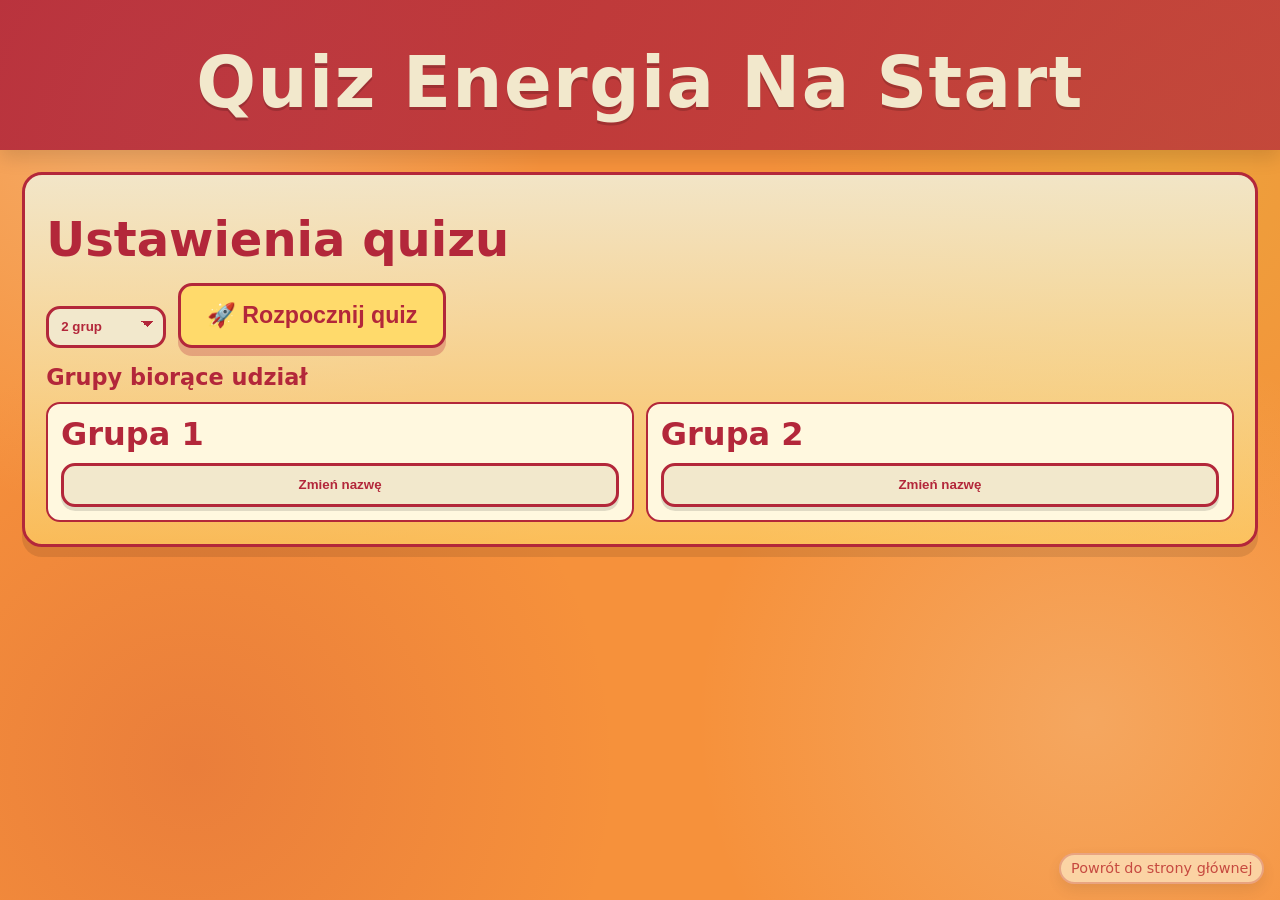
==== energia-na-start/index.html @ 569c5a00 "init" ====
<!doctype html>
<html lang="pl">
<head>
  <meta charset="UTF-8" />
  <meta name="viewport" content="width=device-width, initial-scale=1.0" />
  <title>Quiz</title>
  <link rel="stylesheet" href="../styles.css" />
</head>
<body>
  <header class="header">
    <div class="container">
      <h1 id="quizHeading" class="brand">Quiz</h1>
    </div>
  </header>

  <main class="container">
    <section id="setupStage" class="stage-card">
      <h2 class="page-title">Ustawienia quizu</h2>
      <div class="toolbar">
        <label class="label" for="groupCount">
          <select id="groupCount"></select>
        </label>
        <button id="startQuizBtn" type="button" class="secondary start-btn">🚀 Rozpocznij quiz</button>
      </div>


      <h3 class="section-title">Grupy biorące udział</h3>
      <div id="setupGroups" class="name-grid"></div>
    </section>

    <section id="playStage" class="stage-card" hidden>
      <div class="play-head">
        <p id="questionCounter" class="small"></p>
      </div>

      <div class="play-layout">
        <article class="question-panel">
          <p id="questionText" class="question-big"></p>
          <div id="questionAnswers" class="question-answers"></div>
          <p id="awardInfo" class="small"></p>
          <div class="footer-nav">
            <button id="nextQuestionBtn" type="button" disabled>Następne pytanie</button>
            <button id="endQuizBtn" type="button" class="secondary">Zakończ quiz</button>
          </div>
        </article>

      </div>
    </section>

    <div id="awardModal" class="modal" hidden>
      <div class="modal-backdrop"></div>
      <div class="modal-card" role="dialog" aria-modal="true" aria-labelledby="awardTitle">
        <h2 id="awardTitle" class="modal-title">Ktora druzyna zyskuje punkt?</h2>
        <div id="awardGroups" class="answer-groups"></div>
      </div>
    </div>

    <section id="resultsStage" class="stage-card" hidden>
      <h2 class="page-title">Wyniki końcowe</h2>
      <p id="resultsLead" class="small"></p>
      <div id="resultsTable" class="leaderboard"></div>
      <div class="footer-nav">
        <button id="restartBtn" type="button">Nowa rozgrywka</button>
      </div>
    </section>
  </main>

  <a class="corner-link" href="../index.html">Powrót do strony głównej</a>

  <script src="../quiz-common.js"></script>
  <script src="./quiz.js"></script>
</body>
</html>
---- styles.css ----
:root{
  --bg:#F6913B;
  --muted:#6b7280;
  --brand-1:#F6913B; /* primary orange */
  --brand-2:#B3273A; /* deep red */
  --brand-3:#CCD43B; /* yellow-green */
  --brand-5:#FFDA6B; /* warm yellow */
  --brand-4:#F2E8CC; /* pale beige */
}
*{box-sizing:border-box}
html,body{margin:0;padding:0;color:var(--brand-2);font-family:Inter,system-ui,-apple-system,"Segoe UI",Roboto,Arial,sans-serif}
body{
  min-height:100vh;
  background-color:var(--bg);
  background-image:
    radial-gradient(circle at 10% 10%, rgba(242,232,204,.32), transparent 30%),
    radial-gradient(circle at 90% 18%, rgba(204,212,59,.25), transparent 28%),
    radial-gradient(circle at 15% 85%, rgba(179,39,58,.18), transparent 32%),
    radial-gradient(circle at 85% 80%, rgba(242,232,204,.25), transparent 30%);
}
a{color:inherit}
.container{max-width:1280px;margin:0 auto;padding:1.4rem}
.header{background:linear-gradient(115deg,rgba(179,39,58,.9),rgba(179,39,58,.72));box-shadow:0 8px 18px rgba(0,0,0,.12)}
.brand{margin:0;font-size:clamp(2.3rem,6.2vw,4.4rem);text-align:center;padding:1.2rem 0 .25rem;color:var(--brand-2);font-weight:900;letter-spacing:.02em}
.header .brand{color:var(--brand-4);text-shadow:0 3px 0 rgba(0,0,0,.16)}
.subtitle{margin:.25rem 0 .9rem;text-align:center;color:var(--brand-4);font-weight:700;font-size:clamp(1rem,1.8vw,1.4rem)}
.grid{display:grid;grid-template-columns:repeat(auto-fit,minmax(360px,1fr));gap:1.4rem;margin-top:1.7rem}
.card{display:block;padding:1.8rem;border-radius:24px;text-decoration:none;background:linear-gradient(150deg,var(--brand-4),rgba(242,232,204,.7));border:3px solid var(--brand-2);box-shadow:0 10px 0 rgba(179,39,58,.2);transition:.2s transform,.2s box-shadow;min-height:220px}
.card:hover{transform:translateY(-4px) rotate(-.5deg);box-shadow:0 15px 0 rgba(179,39,58,.2)}
.card h3{margin:0 0 .65rem;color:var(--brand-2);font-size:clamp(1.6rem,2.6vw,2.4rem)}
.card p{margin:0;color:#5b1f29;font-size:clamp(1rem,1.5vw,1.3rem)}
.home-main #quizList{grid-template-columns:repeat(auto-fit,minmax(280px,380px));justify-content:center;align-content:start}
.home-main #quizList .card{width:100%;max-width:380px;text-align:center;display:flex;flex-direction:column;justify-content:center;align-items:center;min-height:260px}
.home-main #quizList .card h3,.home-main #quizList .card p{text-align:center}
.page-title{margin:1rem 0 .25rem;color:var(--brand-4);font-size:clamp(2rem,4vw,3rem);text-shadow:0 2px 0 rgba(0,0,0,.12)}
.section-title{margin:.8rem 0 .6rem;color:var(--brand-2);font-size:clamp(1.1rem,2.2vw,1.4rem)}
.toolbar{display:flex;flex-wrap:wrap;gap:.75rem;align-items:end;margin:1rem 0}
.label{display:flex;flex-direction:column;gap:.35rem;color:var(--brand-4);font-weight:700}
input,select{padding:.65rem .75rem;border:3px solid var(--brand-2);border-radius:14px;background:var(--brand-4);color:var(--brand-2);font-weight:700}
select{min-width:120px;appearance:none;background-image:linear-gradient(45deg,transparent 50%,var(--brand-2) 50%),linear-gradient(135deg,var(--brand-2) 50%,transparent 50%);background-position:calc(100% - 16px) calc(50% - 3px),calc(100% - 10px) calc(50% - 3px);background-size:6px 6px,6px 6px;background-repeat:no-repeat;padding-right:2.2rem}
button,.button{padding:.72rem 1rem;border:0;border-radius:14px;background:var(--brand-3);color:var(--brand-2);font-weight:800;cursor:pointer;text-decoration:none;display:inline-block;box-shadow:0 4px 0 rgba(0,0,0,.12)}
button:hover,.button:hover{transform:translateY(-1px)}
button.secondary,.button.secondary{background:var(--brand-5);color:var(--brand-2)}
button.ghost,.button.ghost{background:var(--brand-4);border:3px solid var(--brand-2);color:var(--brand-2)}

.start-btn{
  font-size:clamp(1.1rem,2vw,1.45rem);
  padding:1rem 1.6rem;
  border:3px solid var(--brand-2);
  box-shadow:0 8px 0 rgba(179,39,58,.28);
  animation:startPulse 1.6s ease-in-out infinite;
}

@keyframes startPulse{
  0%,100%{transform:translateY(0) scale(1)}
  50%{transform:translateY(-2px) scale(1.02)}
}
.leaderboard{display:grid;gap:.75rem;margin-top:1rem}
.team{background:linear-gradient(180deg,var(--brand-4),rgba(204,212,59,.18));padding:1rem;border-radius:16px;border:3px solid var(--brand-2);box-shadow:0 8px 0 rgba(0,0,0,.1)}
.team-top{display:flex;justify-content:space-between;align-items:center;gap:.75rem}
.team-name{font-weight:900;font-size:clamp(1.4rem,3.5vw,2rem);color:var(--brand-2);line-height:1.1}
.points{font-weight:900;font-size:1.2rem}
.team-actions{display:flex;gap:.5rem;align-items:center;flex-wrap:wrap;margin-top:.75rem}
.team-actions button{padding:.45rem .85rem}
.team-actions button[data-add]{font-size:1.1rem;min-width:50px}
.question-box{background:linear-gradient(180deg,var(--brand-4),rgba(246,145,59,.2));border:3px solid var(--brand-2);border-radius:16px;padding:1rem;margin-top:1rem;box-shadow:0 8px 0 rgba(0,0,0,.1)}
.answers{display:grid;gap:.65rem;margin-top:.9rem}
.answer{width:100%;text-align:left;background:var(--brand-4);color:var(--brand-2);border:3px solid var(--brand-2)}
.answer.correct{background:var(--brand-3);border-color:var(--brand-3)}
.answer.wrong{background:var(--brand-2);border-color:var(--brand-2);color:#fff}
.small{color:#5b1f29;font-size:.95rem;font-weight:600}
.footer-nav{display:flex;gap:.65rem;flex-wrap:wrap;margin:1.2rem 0}
.winner{padding:1rem;border-radius:16px;background:var(--brand-3);color:var(--brand-2);font-weight:900;margin-top:1rem;border:3px solid var(--brand-2)}

.stage-card{
  background:linear-gradient(180deg,rgba(242,232,204,.96),rgba(255,218,107,.62));
  border:3px solid var(--brand-2);
  border-radius:20px;
  padding:1.2rem 1.3rem 1.4rem;
  box-shadow:0 10px 0 rgba(0,0,0,.1);
  margin-bottom:1rem;
}

.stage-card .page-title{
  color:var(--brand-2);
  text-shadow:none;
}

.name-grid{
  display:grid;
  grid-template-columns:repeat(auto-fit,minmax(220px,1fr));
  gap:.75rem;
  margin-top:.8rem;
}

.name-card{
  background:#fff8df;
  border:2px solid var(--brand-2);
  border-radius:14px;
  padding:.8rem;
  display:flex;
  flex-direction:column;
  gap:.65rem;
}

.play-head{
  display:flex;
  justify-content:space-between;
  align-items:end;
  gap:1rem;
}

.play-layout{
  display:grid;
  grid-template-columns:1fr;
  gap:1rem;
  align-items:start;
}

.question-panel,.groups-panel{
  background:#fff8df;
  border:2px solid var(--brand-2);
  border-radius:16px;
  padding:1.25rem;
}

.question-big{
  margin:.25rem 0 1rem;
  font-size:clamp(2rem,4.6vw,4rem);
  line-height:1.2;
  color:var(--brand-2);
  font-weight:900;
}

.question-answers{
  display:grid;
  gap:.75rem;
  margin:.2rem 0 1.1rem;
}

.answer-line{
  display:flex;
  align-items:flex-start;
  gap:.6rem;
  background:#fff8df;
  border:2px solid var(--brand-2);
  border-radius:12px;
  padding:.8rem .95rem;
  font-size:clamp(1.25rem,2.4vw,1.85rem);
  color:var(--brand-2);
  font-weight:700;
}

.answer-btn{width:100%;text-align:left;cursor:pointer}
.answer-btn:hover{transform:translateY(-1px)}
.answer-btn:disabled{cursor:default}
.answer-btn.is-correct{background:rgba(204,212,59,.45);border-color:var(--brand-3)}
.answer-btn.is-wrong{background:rgba(179,39,58,.2);border-color:var(--brand-2)}

.answer-letter{
  min-width:2.1rem;
  height:2.1rem;
  border-radius:999px;
  background:var(--brand-3);
  display:inline-flex;
  align-items:center;
  justify-content:center;
  font-weight:900;
  font-size:1.05rem;
}

.answer-groups{
  display:grid;
  grid-template-columns:1fr;
  gap:.65rem;
}

.group-answer-btn{
  width:100%;
  text-align:left;
  border:3px solid var(--brand-2);
  border-radius:14px;
  background:var(--brand-5);
  color:var(--brand-2);
  padding:1rem 1.1rem;
  font-size:clamp(1.25rem,2.4vw,1.8rem);
  font-weight:900;
}

.group-answer-btn.selected{
  background:var(--brand-3);
}

.group-answer-btn:disabled{
  opacity:.7;
  cursor:not-allowed;
}

.corner-link{
  position:fixed;
  right:1rem;
  bottom:1rem;
  font-size:.9rem;
  padding:.35rem .6rem;
  background:rgba(255,248,223,.85);
  border:2px solid rgba(179,39,58,.35);
  border-radius:999px;
  text-decoration:none;
  color:var(--brand-2);
  box-shadow:0 6px 16px rgba(0,0,0,.12);
  opacity:.7;
}

.corner-link:hover{
  opacity:1;
}

.modal[hidden]{
  display:none;
}

.modal{
  position:fixed;
  inset:0;
  z-index:999;
  display:grid;
  place-items:center;
}

.modal-backdrop{
  position:absolute;
  inset:0;
  background:rgba(15,23,42,.45);
}

.modal-card{
  position:relative;
  background:#fff8df;
  border:4px solid var(--brand-2);
  border-radius:20px;
  padding:1.4rem 1.6rem 1.6rem;
  width:min(860px,92vw);
  box-shadow:0 18px 40px rgba(0,0,0,.25);
}

.modal-title{
  margin:0 0 1rem;
  font-size:clamp(1.6rem,3.5vw,2.6rem);
  color:var(--brand-2);
  font-weight:900;
}

.home-main{
  min-height:calc(100vh - 180px);
}


.groups-panel[hidden]{
  display:none;
}

@media (max-width:640px){
  .toolbar{flex-direction:column;align-items:stretch}
  .team-top{flex-direction:column;align-items:flex-start}
  .grid{grid-template-columns:1fr}
}

@media (max-width:900px){
  .question-big{font-size:clamp(1.6rem,6vw,2.5rem)}
  .group-answer-btn{font-size:clamp(1.05rem,3.8vw,1.35rem)}
}

@media (min-width:1400px){
  .container{max-width:1550px}
  .question-big{font-size:clamp(2.7rem,4vw,4.5rem)}
  .group-answer-btn{font-size:2rem;padding:1.15rem}
}
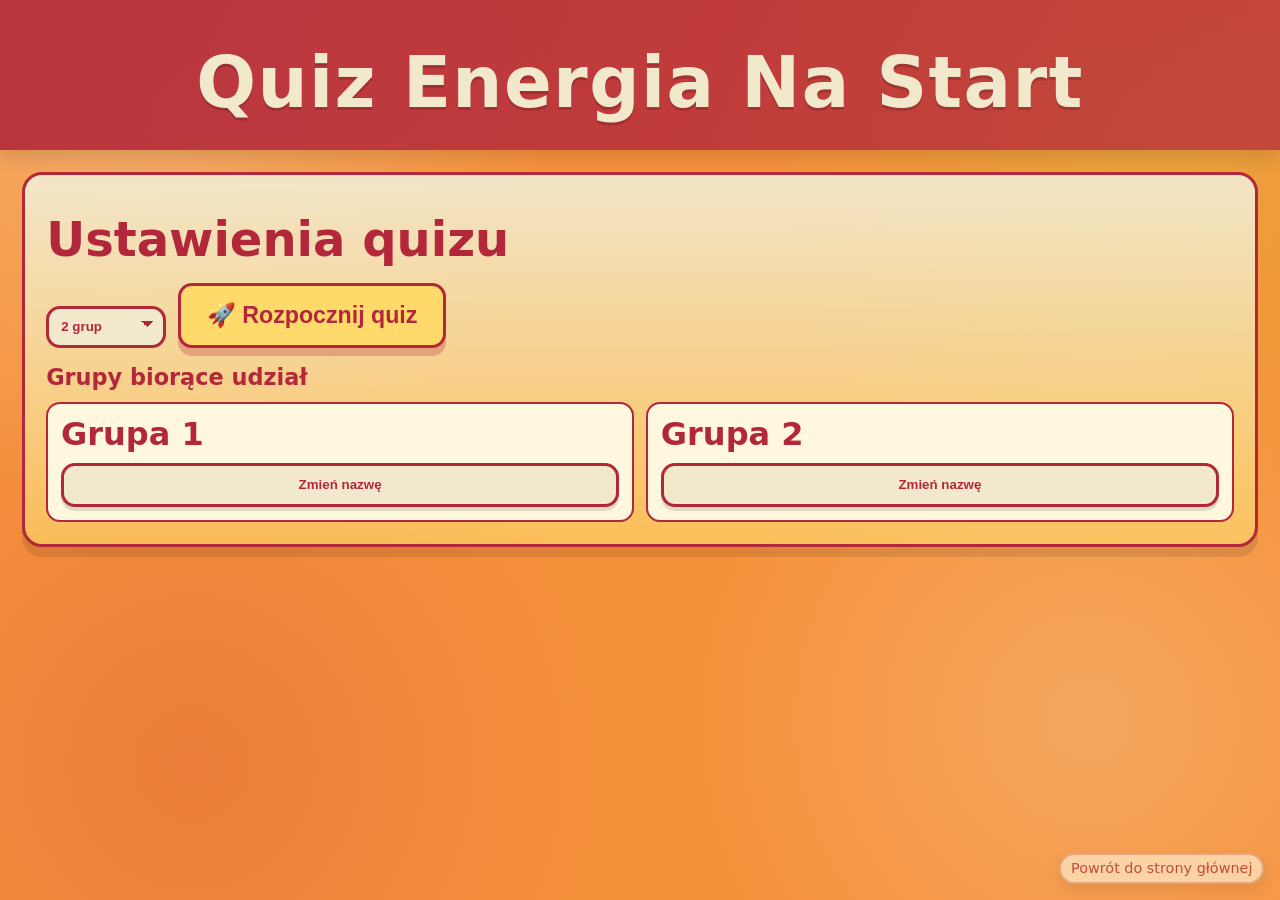
==== commit 1a703142: "v1" ====
--- a/energia-na-start/index.html
+++ b/energia-na-start/index.html
@@ -50,7 +50,6 @@
     <div id="awardModal" class="modal" hidden>
       <div class="modal-backdrop"></div>
       <div class="modal-card" role="dialog" aria-modal="true" aria-labelledby="awardTitle">
-        <h2 id="awardTitle" class="modal-title">Ktora druzyna zyskuje punkt?</h2>
         <div id="awardGroups" class="answer-groups"></div>
       </div>
     </div>
